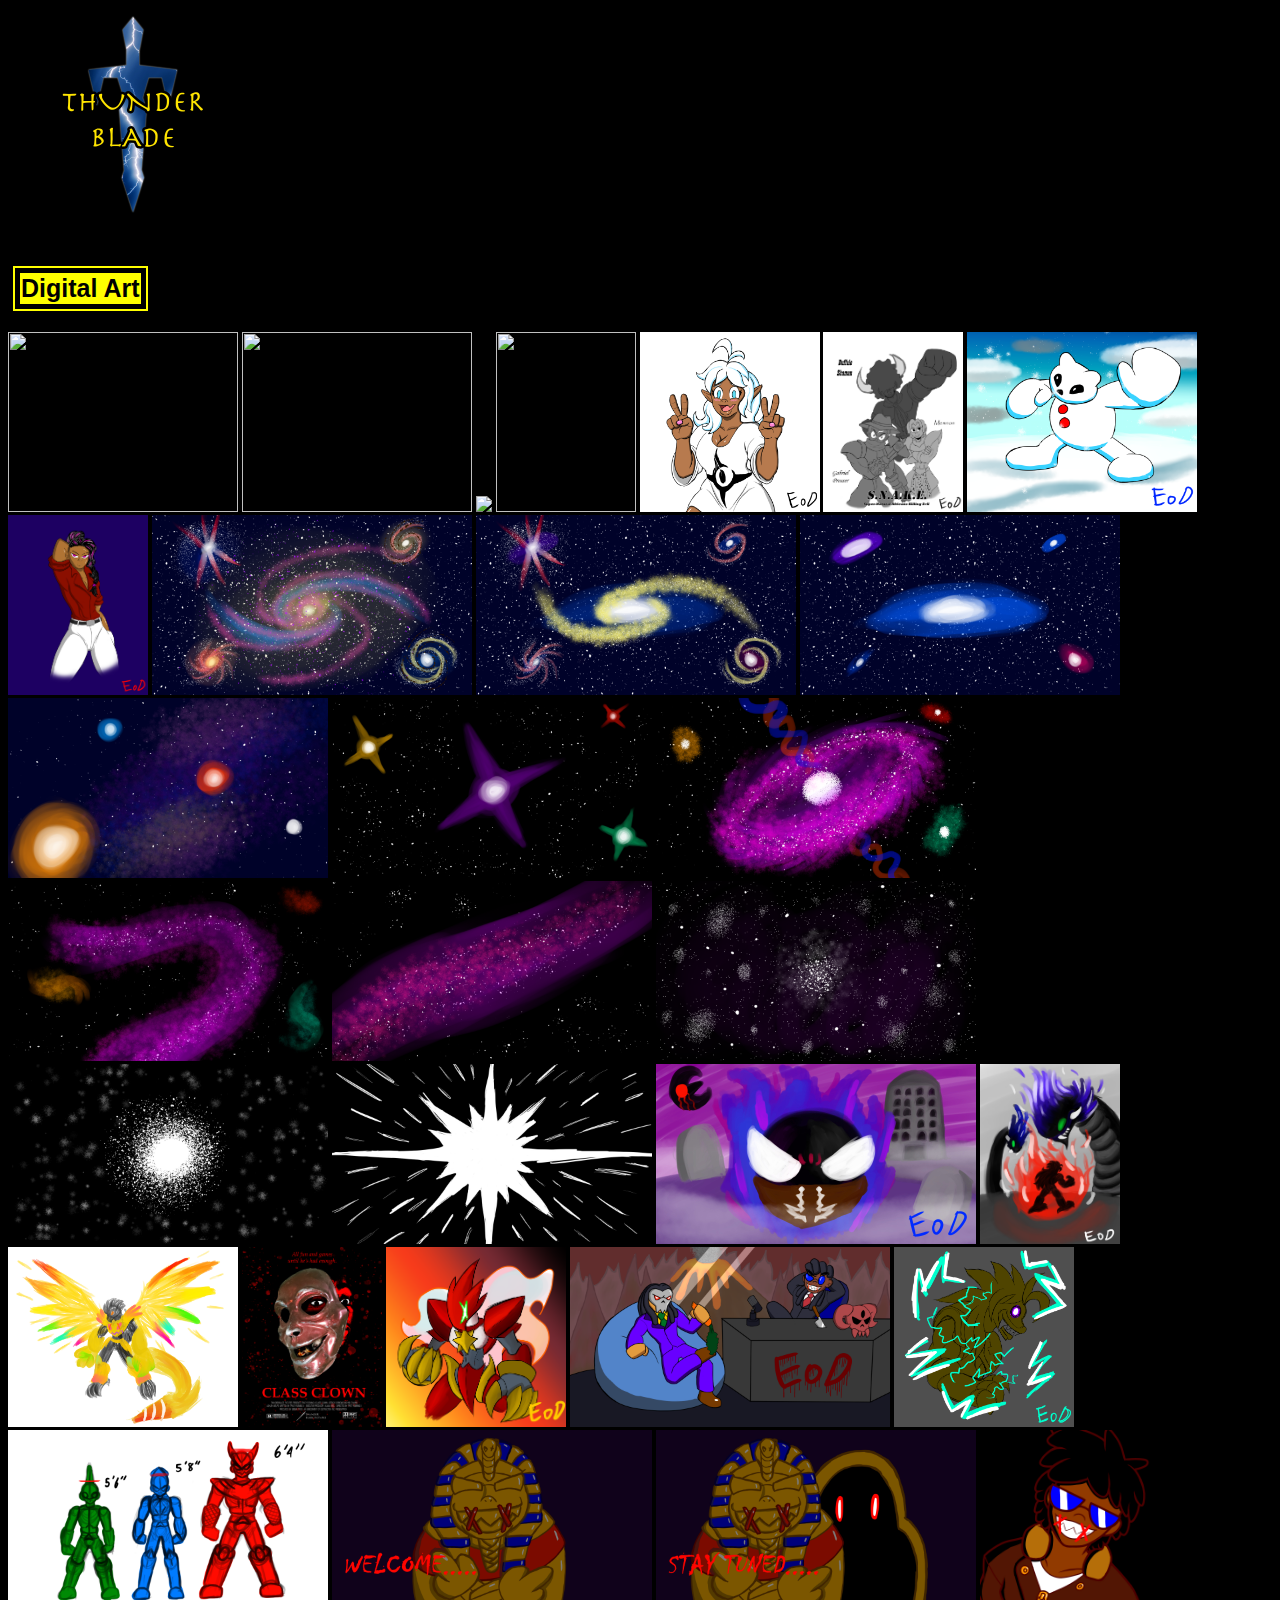
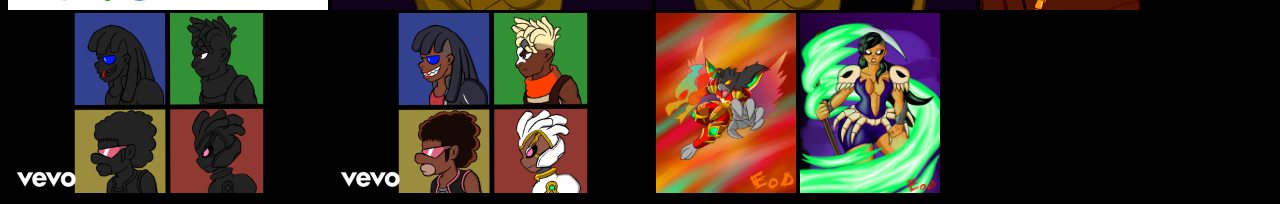
==== thunder_blade/thunderblade_art pieces.html @ 29aa5199 "Add files via upload" ====
<!doctype html>
<html>
    <head>
        <meta name="keywords" content="Thunder Blade"/>
        <meta name="description" content="Simple XHTML page for Thunder Blade site"/>
        <meta charset="UTF-8"/>
        <link href="css/thunderblade.css" rel="stylesheet" type="text/css"/>
        <title>ART PIECES</title>
        </head>

    <body>

        <!-- HEADER -->

        <img height="250" weight="250" src="images/thunder_blade.png"/>
        <table>
            <tr>
                <th>Digital Art</th>
            </tr>
         </table>
        <br>
        <img height="180" width="230" src="images/buffalo.png"/> 
        <img height="180" width="230" src="images/memnon.png"/> 
        <img height="180" weight="230" src="images/gabe.png"/> 
        <img height="180" width="140" src="images/naga armor ras.png"/> 
        <img height="180" weight="180" src="images/penny.png"/> 
        <img height="180" width="140" src="images/banish.png"/> 
        <img height="180" width="230" src="images/frigimon.png"/> 
        <img height="180" width="140" src="images/reddd.png"/>
        <img height="180" width="320" src="images/nova 15.png"/> 
        <img height="180" width="320" src="images/nova 14.png"/> 
        <img height="180" width="320" src="images/nova 13.png"/> 
        <img height="180" width="320" src="images/nova 12.png"/> 
        <img height="180" width="320" src="images/nova 11.png"/> 
        <img height="180" width="320" src="images/nova 10.png"/> 
        <img height="180" width="320" src="images/nova 9.png"/> 
        <img height="180" width="320" src="images/nova 8.png"/> 
        <img height="180" width="320" src="images/nova 7.png"/> 
        <img height="180" width="320" src="images/nova 6.png"/> 
        <img height="180" width="320" src="images/nova 4.png"/> 
        <img height="180" width="320" src="images/raziel the gastly.jpg"/> 
        <img height="180" width="140" src="images/ras v naga.png"/>
        <img height="180" width="230" src="images/ras garuda drago.png"/>
        <img height="180" width="140" src="images/class clown.png"/>
        <img height="180" width="180" src="images/ras mech.png"/>
        <img height="180" width="320" src="images/sting paula deen.png"/>
        <img height="180" width="180" src="images/thunder quetz.png"/>
        <img height="180" width="320" src="images/sk height chart.png"/>
        <img height="180" width="320" src="images/sting stream king 1.png"/>
        <img height="180" width="320" src="images/sting stream king 2.png"/>
        <img height="180" width="180" src="images/sting twitch.png"/>
        <img height="180" width="320" src="images/tmn thumb v1.png"/>
        <img height="180" width="320" src="images/tmn thumb v2.png"/>
        <img height="180" width="140" src="images/talonbuster.png"/>
        <img height="180" width="140" src="images/bby gorl.png"/>
    </body>
---- thunder_blade/css/thunderblade.css ----
/*
    This document will hold all of the CSS styles for the thunder blade.html document.
*/

body             
{			
font-family:arial, verdana, helvetica; 
color:black; 
font-size:14px; 
background-color:black;
}



h1             
{
font-family:arial, sans-serif; 
color:white; 
font-size:32px;
} 



h2             
{			
font-family:arial, sans-serif; 
color:white; 
font-size:27px;
} 



h3             
{
font-family:arial, sans-serif; 
color: white; 
font-size:16px;
} 



table, th, td {
    border: 5px solid;
    background-color:yellow ;
    font-size: 25px;
    }
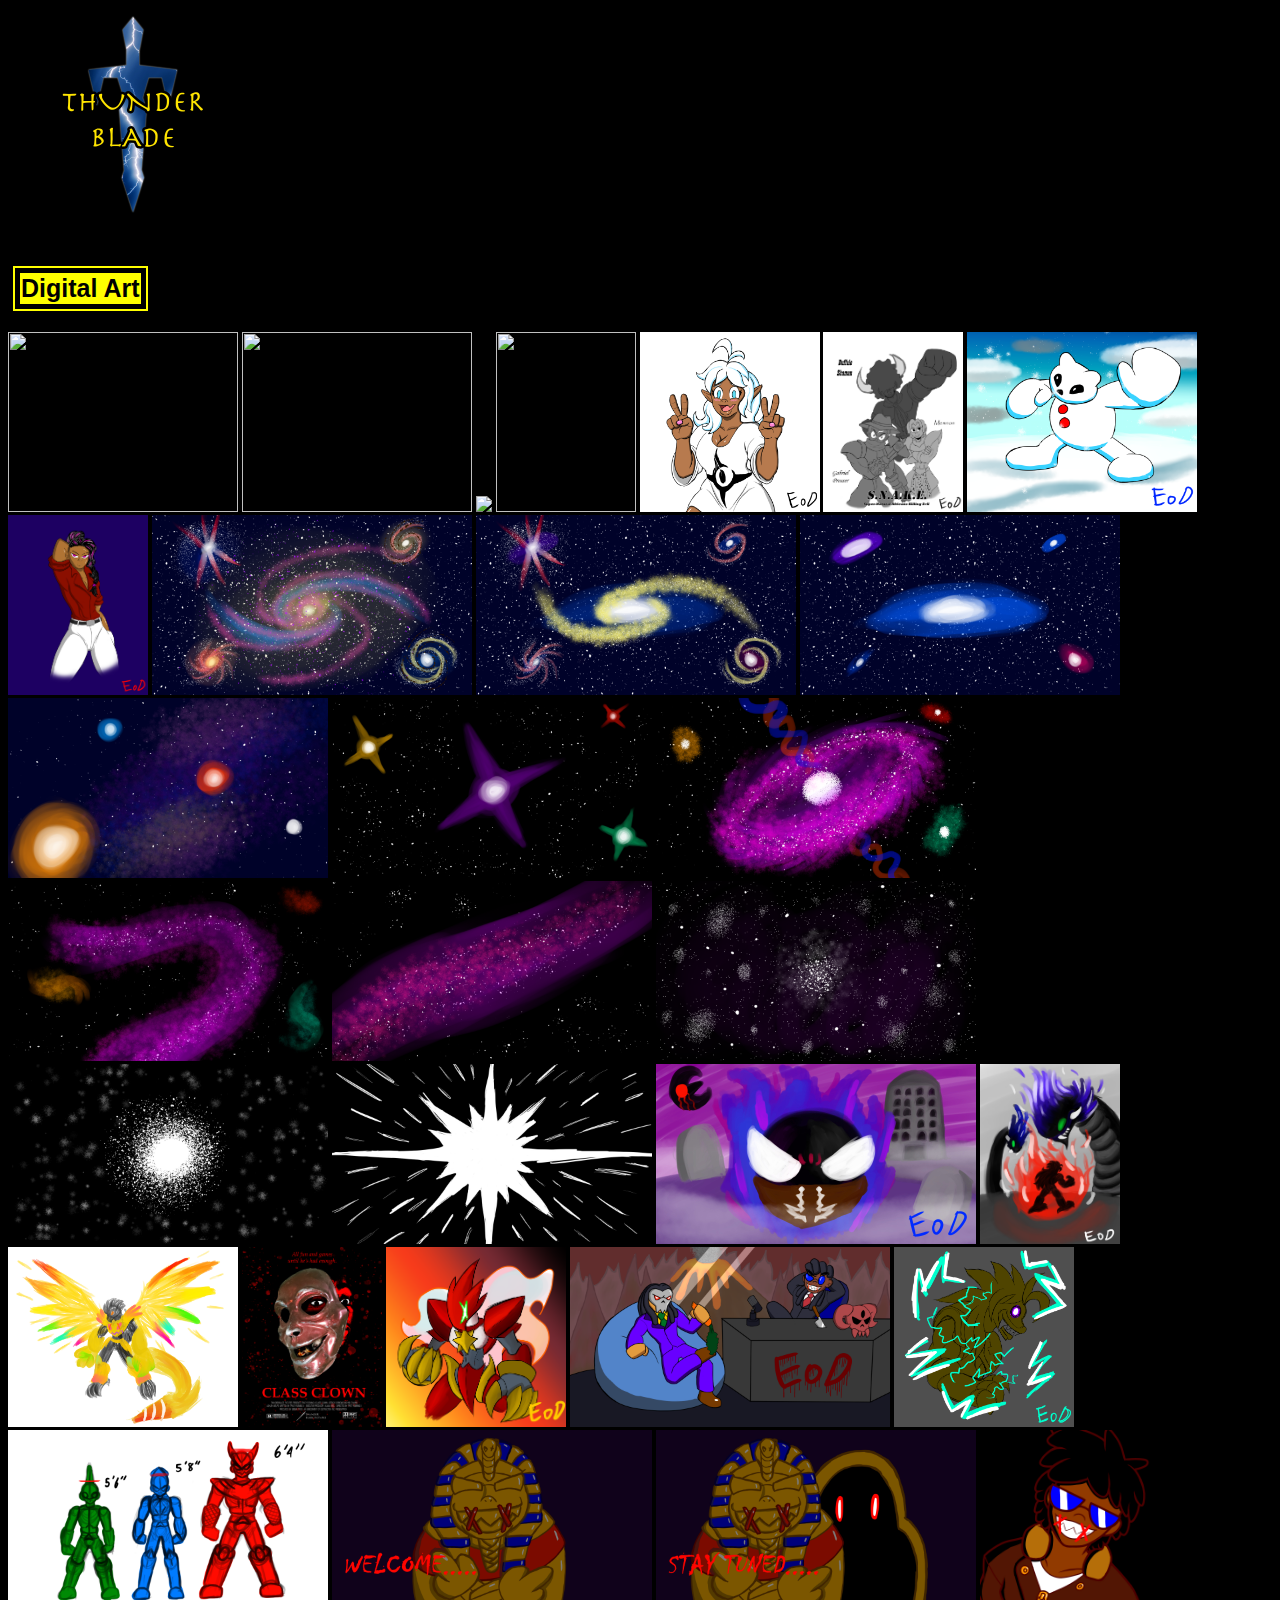
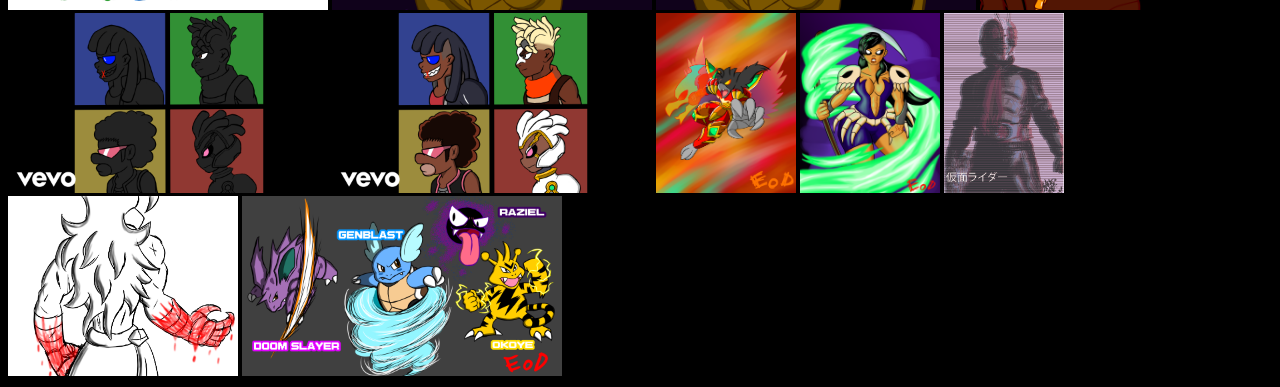
==== commit 1a5874fc: "Add files via upload" ====
--- a/thunder_blade/thunderblade_art pieces.html
+++ b/thunder_blade/thunderblade_art pieces.html
@@ -53,4 +53,8 @@
         <img height="180" width="320" src="images/tmn thumb v2.png"/>
         <img height="180" width="140" src="images/talonbuster.png"/>
         <img height="180" width="140" src="images/bby gorl.png"/>
+        <img height="180" width="120" src="images/kamen rider vaporwave.jpg"/>
+        <img height="180" width="230" src="images/garuda claws.png"/>
+        <img height="180" width="320" src="images/kanto team.png"/>
+        
     </body>